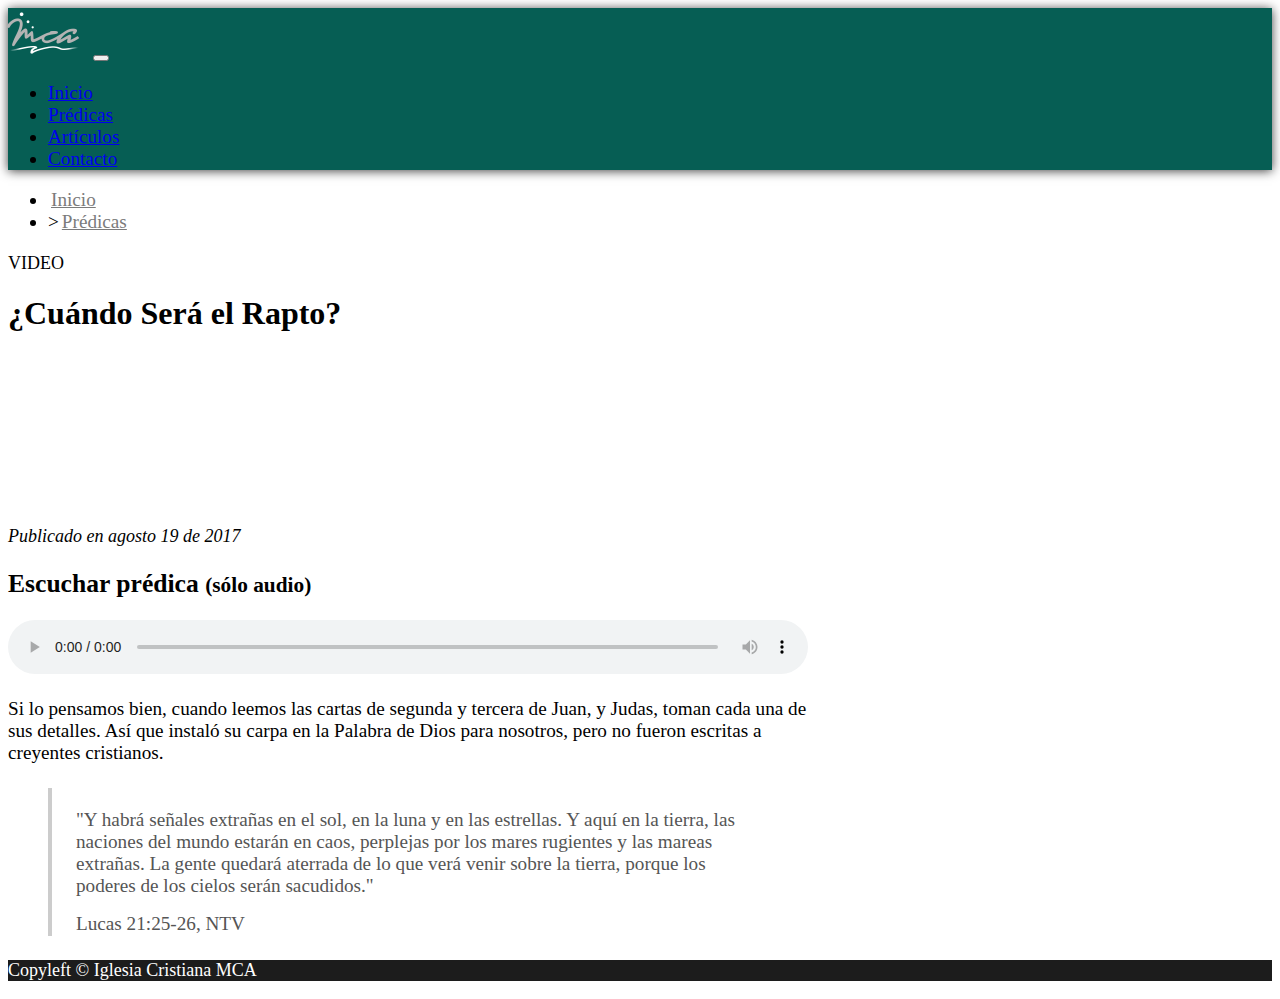
==== mca-predica.html @ 22bdb826 "mca-web" ====
<!DOCTYPE html>
<html lang="es">
<head>
	<meta charset="UTF-8">
	<title>¿Cuándo Será el Rapto? - Iglesia MCA</title>
	<meta name="viewport" content="width=device-width, initial-scale=1, shrink-to-fit=no">
	<!-- Chrome, Firefox OS and Opera -->
	<meta name="theme-color" content="#054d44">
	<!-- Windows Phone -->
	<meta name="msapplication-navbutton-color" content="#054d44">
	<!-- iOS Safari -->
	<meta name="apple-mobile-web-app-status-bar-style" content="#054d44">
	<link rel="stylesheet" href="https://maxcdn.bootstrapcdn.com/bootstrap/4.0.0-beta/css/bootstrap.min.css" integrity="sha384-/Y6pD6FV/Vv2HJnA6t+vslU6fwYXjCFtcEpHbNJ0lyAFsXTsjBbfaDjzALeQsN6M" crossorigin="anonymous">
	<link rel="stylesheet" href="mca-estilos.css">

	<style>
	</style>

</head>

<body>

	<!-- Barra de Navegación -->

	<nav class="navbar navbar-expand-sm navbar-dark bg-navbar">

		<div class="container">
			<a class="navbar-brand" href="index.html"><img src="logo-mca-mini-web-claro-180x100.png" height="50" width="90" alt=""></a>
			
			<button class="navbar-toggler" type="button" data-toggle="collapse" data-target="#mi_barrita">
				<span class="navbar-toggler-icon"></span>
			</button>
			
			<div class="collapse navbar-collapse" id="mi_barrita">
				<ul class="navbar-nav ml-auto">
					<li class="nav-item"><a class="nav-link" href="index.html">Inicio</a></li>
					<li class="nav-item active"><a class="nav-link" href="mca-lista-predicas.html">Prédicas</a></li>
					<li class="nav-item"><a class="nav-link" href="mca-lista-articulos.html">Artículos</a></li>
					<li class="nav-item"><a class="nav-link" href="mca-contacto.html">Contacto</a></li>									
				</ul>
			</div>

		</div>
	</nav>


	<!-- BREADCRUMB -->

	<div class="container">
		<ul class="breadcrumb px-0 my-3 text-warning">
			<li class="breadcrumb-item"><a href="index.html">Inicio</a></li>
			<li class="breadcrumb-item"><a href="mca-lista-predicas.html">Prédicas</a></li>
	
		</ul>

	</div>


	<!-- CABECERA; título, tipo de publicación -->

	<div class="container mb-4">
		<p class="text-secondary mb-0">VIDEO</p>
		<h1 class="">¿Cuándo Será el Rapto?</h1>

	</div>


	<!-- LA FOTO -->

<!-- 	<div class="container px-0 px-sm-3 mb-2">
		<img class="img-fluid" src="meteoritos.jpg" alt="">

	</div> -->


	<!-- El Video de YOUTUBE -->

	<div class="container px-0 px-sm-3 mb-2">
		<div class="embed-responsive embed-responsive-16by9 bg-dark">
			<iframe class="embed-responsive-item" src="https://www.youtube.com/embed/6N3AODE3qJ0?rel=0&amp;start=3634" frameborder="0" allowfullscreen></iframe>
		</div>
	</div>


	<!-- fecha de publicación -->

	<div class="container mb-1 bg-warning-">
		<p class="text-secondary text-right"><em>Publicado en agosto 19 de 2017</em></p>
		<!-- <p class="text-secondary text-right"><em>[Modificado en octubre 5 de 2017]</em></p> -->
	</div>


	<!-- AUDIO de la prédica -->

	<div class="container">
		<h2 class="titulo-audio text-secondary mb-1 mb-sm-3">Escuchar prédica <small>(sólo audio)</small></h2>
		<audio controls src="https://www.dropbox.com/s/q1zuwujkwlj5x6g/las-soberania-de-dios-y-la-existencia-del-mal.mp3?dl=1"></audio>
	</div>


	<!-- Texto (contenido) del post -->

	<div class="container mt-4 mb-4 my-sm-5 texto-del-post bg-warning-">

		<p>Si lo pensamos bien, cuando leemos las cartas de segunda y tercera de Juan, y Judas, toman cada una de sus detalles. Así que instaló su carpa en la Palabra de Dios para nosotros, pero no fueron escritas a creyentes cristianos.</p>

		<blockquote class="blockquote">
			<p>"Y habrá señales extrañas en el sol, en la luna y en las estrellas. Y aquí en la tierra, las naciones del mundo estarán en caos, perplejas por los mares rugientes y las mareas extrañas. La gente quedará aterrada de lo que verá venir sobre la tierra, porque los poderes de los cielos serán sacudidos."</p>
			<div class="blockquote-footer">Lucas 21:25-26, NTV</div>
			
		</blockquote>		

	</div>


	<!-- Footer -->

	<footer class="container-fluid text-center pt-3 pb-1 pt-sm-4 pb-sm-3">
		<p>Copyleft &copy; Iglesia Cristiana MCA</p>

	</footer>
	

	<!-- jQuery first, then Popper, then Bootstrap JS. -->

	<script src="https://code.jquery.com/jquery-3.2.1.slim.min.js" integrity="sha384-KJ3o2DKtIkvYIK3UENzmM7KCkRr/rE9/Qpg6aAZGJwFDMVNA/GpGFF93hXpG5KkN" crossorigin="anonymous"></script>
	<!-- <script src="https://cdnjs.cloudflare.com/ajax/libs/popper.js/1.11.0/umd/popper.min.js" integrity="sha384-b/U6ypiBEHpOf/4+1nzFpr53nxSS+GLCkfwBdFNTxtclqqenISfwAzpKaMNFNmj4" crossorigin="anonymous"></script> -->
	<script src="https://maxcdn.bootstrapcdn.com/bootstrap/4.0.0-beta/js/bootstrap.min.js" integrity="sha384-h0AbiXch4ZDo7tp9hKZ4TsHbi047NrKGLO3SEJAg45jXxnGIfYzk4Si90RDIqNm1" crossorigin="anonymous"></script>

</body>
</html>
---- mca-estilos.css ----
.container-listas {
	margin-right: auto;
	margin-left: auto;
	padding-right: 15px;
	padding-left: 15px;
	width: 100%;
}

/*.container-960 {
	margin-right: auto;
	margin-left: auto;
	padding-right: 15px;
	padding-left: 15px;
	width: 100%;
}*/

@media (max-width: 575px) {

	body {
		font-weight: 300;
	}


}

@media (min-width: 576px) {
	.container-listas {
		max-width: 540px;
	}

}

@media (max-width: 767px) {
	#form_ordenar {
		display: none;
	}
}


@media (min-width: 768px) {
	.container-listas {
		max-width: 600px;
	}

	#div_mostrar_form {
		display: none;
	}
}

@media (min-width: 992px) {

	.container {
		max-width: 800px;
	}

/*	.container-960 {
		max-width: 800px;
	}*/
}


body {
	font-size: 18px;
}

.navbar-brand img {
	margin-left: -10px;
}


.breadcrumb-item + .breadcrumb-item::before {
	content: ">";

}

body, .breadcrumb  {
	/*background-color: #FAFAFA;*/
	background-color: white;

}

.navbar {
	/*margin-bottom: 1rem;*/
	font-size: 1.2rem;

}

.bg-navbar {
	/*background-color: #054D44;*/
	/*background-color: #065E54;*/
	background-color: #065E54;
	/*border-bottom: 4px solid #83AFAA;*/

	-webkit-box-shadow: 0px 1px 10px 0px rgba(0,0,0,0.75);
	-moz-box-shadow: 0px 1px 10px 0px rgba(0,0,0,0.75);
	box-shadow: 0px 1px 10px 0px rgba(0,0,0,0.75);

	z-index: 1;

}

.breadcrumb  {
	font-size: 1.2rem;

}

.breadcrumb a {
	color: #7b7b7b;
	padding: 0 3px 0 3px;

}

.breadcrumb a:hover {
	color: white;
	background-color: #83afaa;
	border-radius: 3px;
	text-decoration: none;

}

h1, .h1 {
	font-size: 2rem;
}

h2, .h2 {
	font-size: 1.6rem;
}

h3, .h3 {
	font-size: 1.4rem;
}

.cuerpo-del-post {
	/*background-color: #ffffbb;*/

}

audio {
	width: 100%;
}

.texto-del-post {
	font-size: 1.2rem;
	/*font-size: 19px;*/
	/*font-weight: 100;*/
}

/*.texto-de-listas {
font-size: 1rem;
}*/

.blockquote {
	/*background-color: yellow;*/
	border-left: 4px solid #ccc;
	padding: 0.1rem 1.5rem 0.1rem 1.5rem;
	margin-top: 1.5rem;
	margin-bottom: 1.5rem;
	font-size: 1.2rem;
	color: #555;
}

.blockquote p {
	/*background-color: yellow;*/
	margin-bottom: 0;
}

.blockquote-footer {
	margin-top: 1rem;
}

.lista-ul {
	margin: 1.5rem;
}

.lista-ul ul {
	padding-left: 1rem;
	border-left: 4px solid #ccc;

}

footer {
	background-color: #1c1c1c;
	color: white;
/*			padding-top: 2rem;
padding-bottom: 1rem;
margin-top: 2rem;*/
}

div.form-ordenar-listas {
	/*border: 1px solid white;*/
	/*background: #fcfcfc;*/
	/*background: white;*/
	text-align: center;
	padding: 0.5rem 0.3rem 0.5rem 0.3rem;
	margin: 0;
}

.form-ordenar-listas select {
	width: 92%;
	height: 2rem;
}

.form-ordenar-listas legend {
	font-size: 1em;
	padding: 0;
	margin: 0;
	font-weight: 700;
}

a.neutro {
	color: inherit;
}

.articulo-en-lista {
	padding: 0.5rem 0 0.1rem 0;
	
	/*background-color: #f6f6f6;*/
	/*background-color: #f6fff6;*/

/*	-webkit-box-shadow: 0px 10px 10px -12px rgba(51,51,51,1);
	-moz-box-shadow: 0px 10px 10px -12px rgba(51,51,51,1);
	box-shadow: 0px 10px 10px -12px rgba(51,51,51,1);
*/

-webkit-box-shadow: 0px 2px 7px -1px rgba(0,0,0,0.4);
-moz-box-shadow: 0px 2px 7px -1px rgba(0,0,0,0.4);
box-shadow: 0px 2px 7px -1px rgba(0,0,0,0.4);

	margin-bottom: 1.5rem;
}

.sombra-inferior {

	padding-bottom: 1rem;
	margin-bottom: 2rem;

	/*background-color: orange;*/

	-webkit-box-shadow: 0px 10px 10px -12px rgba(51,51,51,1);
	-moz-box-shadow: 0px 10px 10px -12px rgba(51,51,51,1);
	box-shadow: 0px 10px 10px -12px rgba(51,51,51,1);

}

.boton-play-fondo {
	position: relative;
}

.boton-play-icono {
	position: absolute;
	top: 30%;
	left: 40%;
	width: 20%;
}

.miniatura-post: {
	opacity: 0.8;
}

.carrusel-mca-borde {
	border-bottom: 1px solid #065E54;
}

.titulo-categoria {
	font-size: 0.9rem;
}

#div_mas_predicas {
	display: none;
}

/*div {
	border: 1px solid yellow;
}

div>div {
	border: 1px solid magenta;
}

div>div>div {
	border: 1px solid cyan;
}
*/
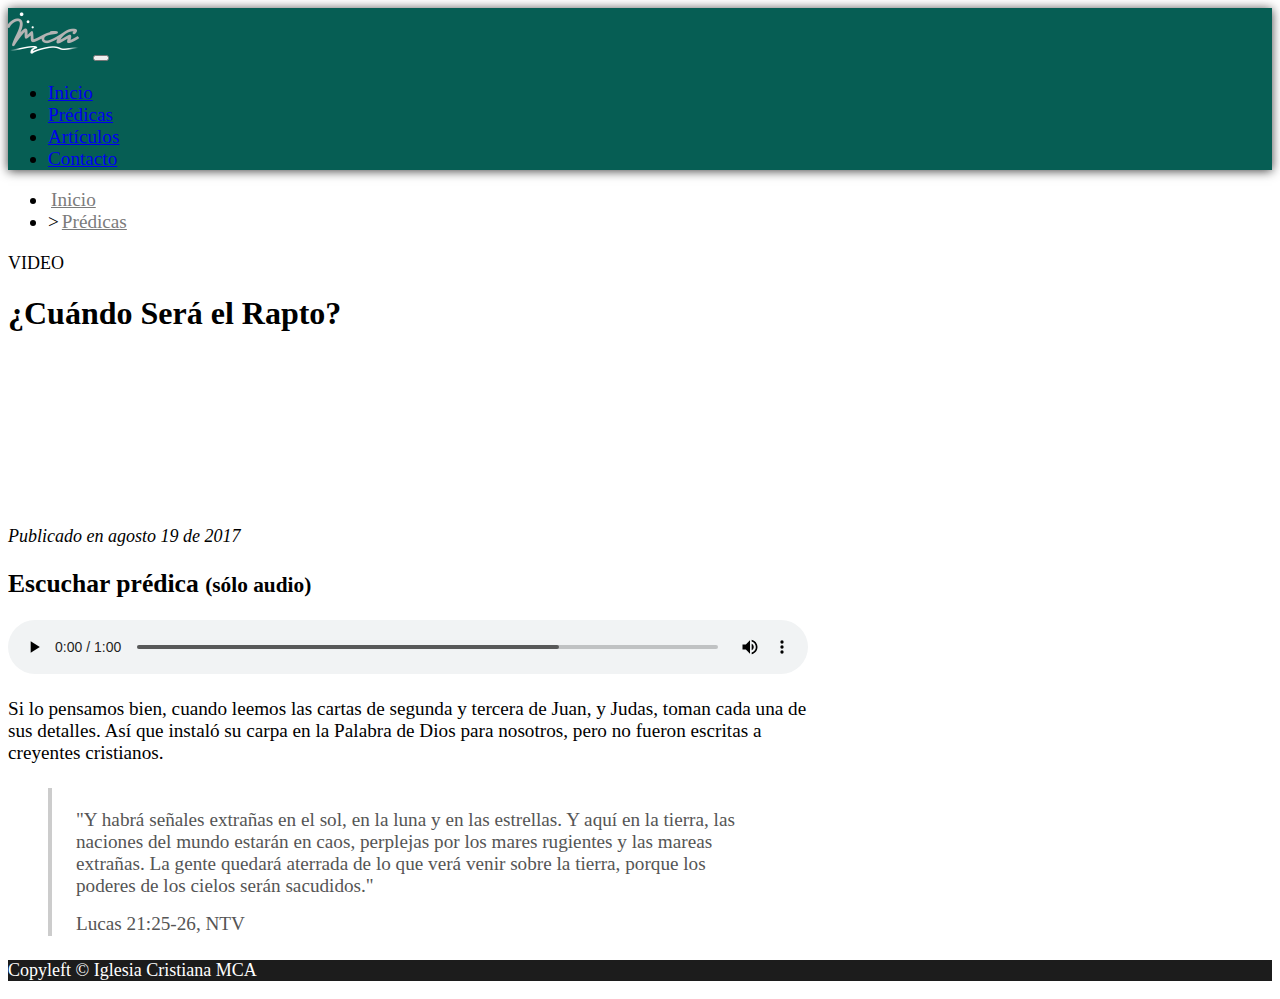
==== commit adbf2e56: "cambie url del mp3" ====
--- a/mca-predica.html
+++ b/mca-predica.html
@@ -94,7 +94,7 @@
 
 	<div class="container">
 		<h2 class="titulo-audio text-secondary mb-1 mb-sm-3">Escuchar prédica <small>(sólo audio)</small></h2>
-		<audio controls src="https://www.dropbox.com/s/q1zuwujkwlj5x6g/las-soberania-de-dios-y-la-existencia-del-mal.mp3?dl=1"></audio>
+		<audio controls src="las-soberania-de-dios-y-la-existencia-del-mal.mp3"></audio>
 	</div>
 
 
